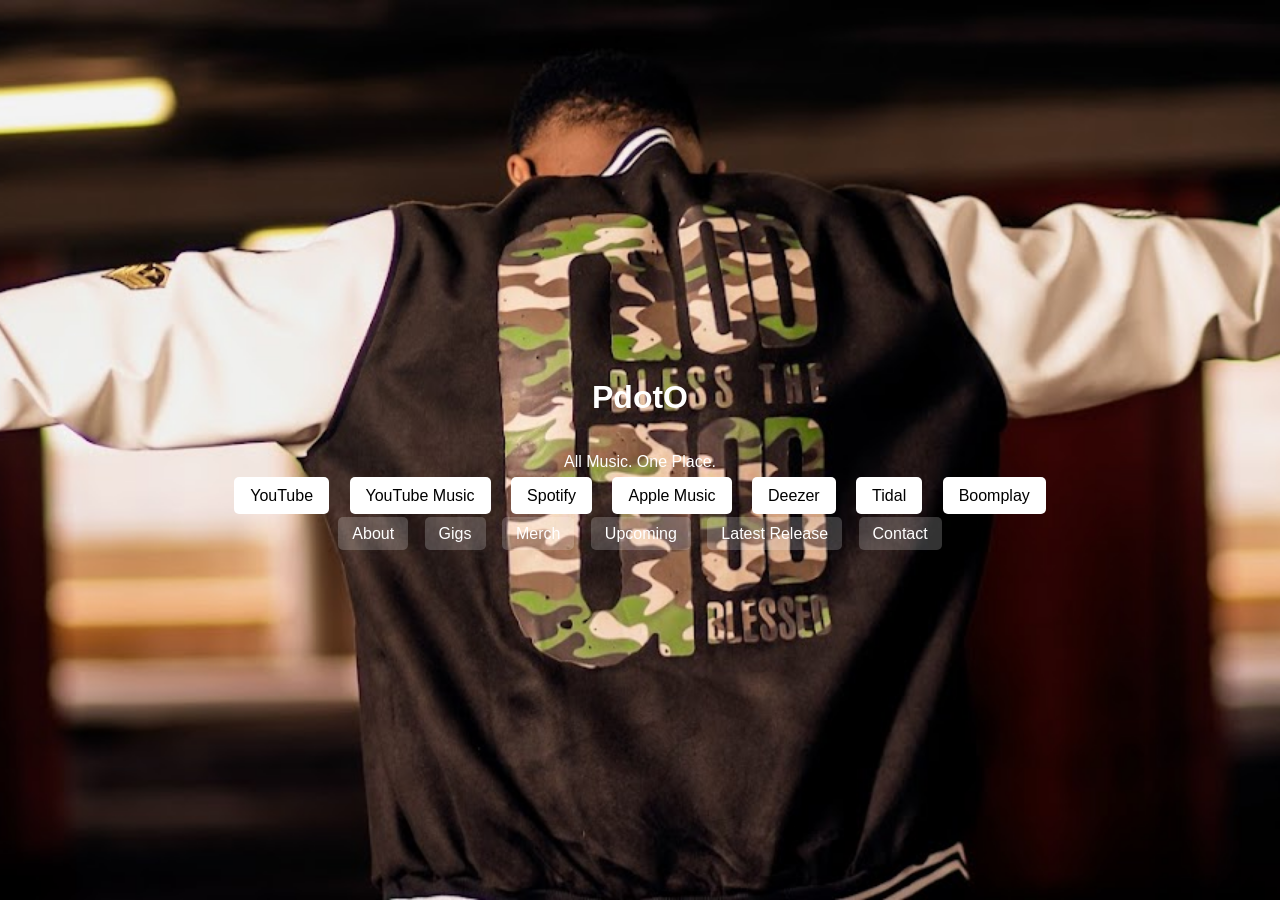
==== index.html @ 2496c2bc "Initial PdotO website build" ====
<!DOCTYPE html>
<html>
<head>
  <title>PdotO</title>
  <link rel="stylesheet" href="style.css">
</head>
<body>

<div class="hero" id="hero">
  <div class="overlay">
    <h1>PdotO</h1>
    <p>All Music. One Place.</p>

    <div class="platforms">
      <a href="https://www.youtube.com/channel/UCxfdHKlZSZNxJBQT-YfOnQw" target="_blank">YouTube</a>
      <a href="https://music.youtube.com/channel/UCj59UI5Ul0cExkkgytmwjVA" target="_blank">YouTube Music</a>
      <a href="https://open.spotify.com/artist/7KAvy18LeTZXBZhYxfqN3l" target="_blank">Spotify</a>
      <a href="https://music.apple.com/za/artist/pdoto/640037749" target="_blank">Apple Music</a>
      <a href="https://www.deezer.com/en/artist/4689694" target="_blank">Deezer</a>
      <a href="https://tidal.com/artist/7350454/" target="_blank">Tidal</a>
      <a href="https://www.boomplay.com/artists/3536573" target="_blank">Boomplay</a>
    </div>

    <div class="nav-buttons">
      <a href="about.html">About</a>
      <a href="gigs.html">Gigs</a>
      <a href="merch.html">Merch</a>
      <a href="upcoming.html">Upcoming</a>
      <a href="latest.html">Latest Release</a>
      <a href="contact.html">Contact</a>
    </div>

  </div>
</div>

<script src="data.js"></script>
<script src="app.js"></script>

</body>
</html>
---- style.css ----
body {
  margin: 0;
  font-family: Arial;
  background: #000;
  color: #fff;
}

.hero {
  height: 100vh;
  background-size: cover;
  background-position: center;
}

.overlay {
  height: 100%;
  display: flex;
  flex-direction: column;
  justify-content: center;
  align-items: center;
}

.platforms a {
  margin: 8px;
  padding: 10px 16px;
  background: white;
  color: black;
  text-decoration: none;
  border-radius: 5px;
}

.nav-buttons {
  margin-top: 20px;
}

.nav-buttons a {
  margin: 6px;
  padding: 8px 14px;
  background: rgba(255,255,255,0.2);
  color: white;
  text-decoration: none;
  border-radius: 5px;
}

.section {
  padding: 40px;
  text-align: center;
}

.contact-form input,
.contact-form textarea {
  width: 300px;
  padding: 10px;
}

.contact-form button {
  padding: 10px 20px;
  background: white;
  border: none;
}
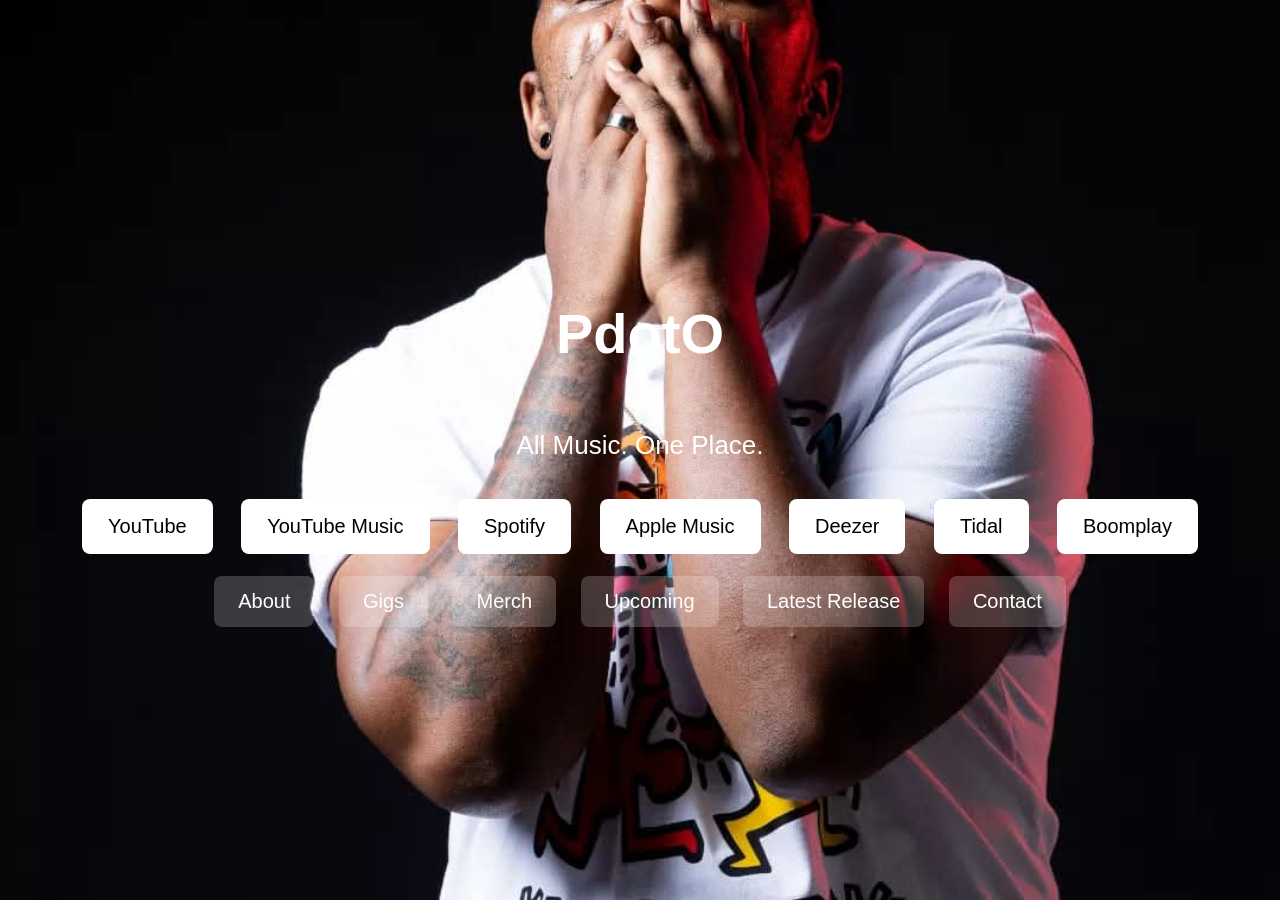
==== commit 2b0b65d9: "Stable version before footer fix" ====
--- a/index.html
+++ b/index.html
@@ -36,5 +36,9 @@
 <script src="data.js"></script>
 <script src="app.js"></script>
 
+
 </body>
 </html>
+
+
+
--- a/style.css
+++ b/style.css
@@ -5,6 +5,7 @@
   color: #fff;
 }
 
+/* HERO */
 .hero {
   height: 100vh;
   background-size: cover;
@@ -19,41 +20,197 @@
   align-items: center;
 }
 
+/* TITLE */
+.overlay h1 {
+  font-size: 56px;
+}
+
+/* SUBTITLE */
+.overlay p {
+  font-size: 26px;
+}
+
+/* PLATFORM BUTTONS */
 .platforms a {
-  margin: 8px;
-  padding: 10px 16px;
+  display: inline-block;
+  margin: 12px;
+  padding: 16px 26px;
+  font-size: 20px;
   background: white;
   color: black;
   text-decoration: none;
-  border-radius: 5px;
-}
-
-.nav-buttons {
-  margin-top: 20px;
-}
-
+  border-radius: 8px;
+}
+
+/* NAV BUTTONS */
 .nav-buttons a {
-  margin: 6px;
-  padding: 8px 14px;
+  display: inline-block;
+  margin: 10px;
+  padding: 14px 24px;
+  font-size: 20px;
   background: rgba(255,255,255,0.2);
   color: white;
   text-decoration: none;
-  border-radius: 5px;
-}
-
+  border-radius: 8px;
+}
+
+/* GENERAL PAGES */
 .section {
-  padding: 40px;
+  padding: 50px;
   text-align: center;
-}
-
-.contact-form input,
-.contact-form textarea {
-  width: 300px;
-  padding: 10px;
-}
-
-.contact-form button {
-  padding: 10px 20px;
+  font-size: 20px;
+}
+
+/* BACK BUTTON */
+a {
+  font-size: 18px;
+}
+
+/* CONTACT BUTTONS */
+.contact-buttons a {
+  display: inline-block;
+  margin: 10px;
+  padding: 14px 24px;
+  font-size: 18px;
   background: white;
-  border: none;
-}
+  color: black;
+  border-radius: 6px;
+}
+
+/* FORM */
+form input, form textarea {
+  width: 80%;
+  padding: 12px;
+  margin: 8px;
+  font-size: 16px;
+}
+
+form button {
+  padding: 12px 20px;
+  font-size: 16px;
+}
+
+/* FOOTER (FIXED PERFECTLY) */
+.footer {
+  position: fixed;
+  bottom: 5px;
+  left: 0;
+  width: 100%;
+  display: flex;
+  justify-content: space-between;
+  align-items: center;
+  padding: 0 12px;
+  font-size: 14px;
+}
+
+.footer span:first-child {
+  text-align: left;
+}
+
+.footer .creator {
+  font-size: 10px;
+  text-align: right;
+}
+.footer {
+  position: fixed;
+  bottom: 0;
+  left: 0;
+  width: 100%;
+  display: flex;
+  justify-content: space-between;
+  align-items: center;
+  padding: 0 15px;
+  font-size: 14px;
+}
+
+.footer span {
+  white-space: nowrap;
+}
+
+.footer .creator {
+  font-size: 9px;
+}
+.footer {
+  position: fixed;
+  bottom: 0;
+  left: 0;
+  width: 100%;
+  display: flex;
+  justify-content: space-between;
+  align-items: center;
+  padding: 0 12px;
+  font-size: 12px;
+}
+
+.footer .creator {
+  font-size: 8px;
+}
+.footer {
+  position: fixed;
+  bottom: 0;
+  left: 0;
+  width: 100%;
+  display: flex;
+  justify-content: space-between;
+  align-items: center;
+  padding: 0 10px;
+  font-size: 11px;
+}
+
+.footer .creator {
+  font-size: 8px;
+}
+.footer {
+  position: fixed;
+  bottom: 0;
+  left: 0;
+  width: 100%;
+  display: flex !important;
+  justify-content: space-between !important;
+  align-items: center !important;
+  padding: 0 10px;
+  font-size: 9px;
+}
+
+.footer span {
+  display: inline-block;
+}
+
+.footer .creator {
+  font-size: 7px;
+}
+.footer {
+  position: fixed;
+  bottom: 5px;
+  left: 0;
+  width: 100%;
+  font-size: 10px;
+  pointer-events: none;
+}
+
+.footer .left {
+  position: absolute;
+  left: 10px;
+}
+
+.footer .right {
+  position: absolute;
+  right: 10px;
+}
+.footer {
+  position: fixed;
+  bottom: 5px;
+  left: 0;
+  width: 100%;
+  font-size: 10px;
+}
+
+.footer .left {
+  position: absolute;
+  left: 10px;
+}
+
+.footer .right {
+  position: absolute;
+  right: 10px;
+}
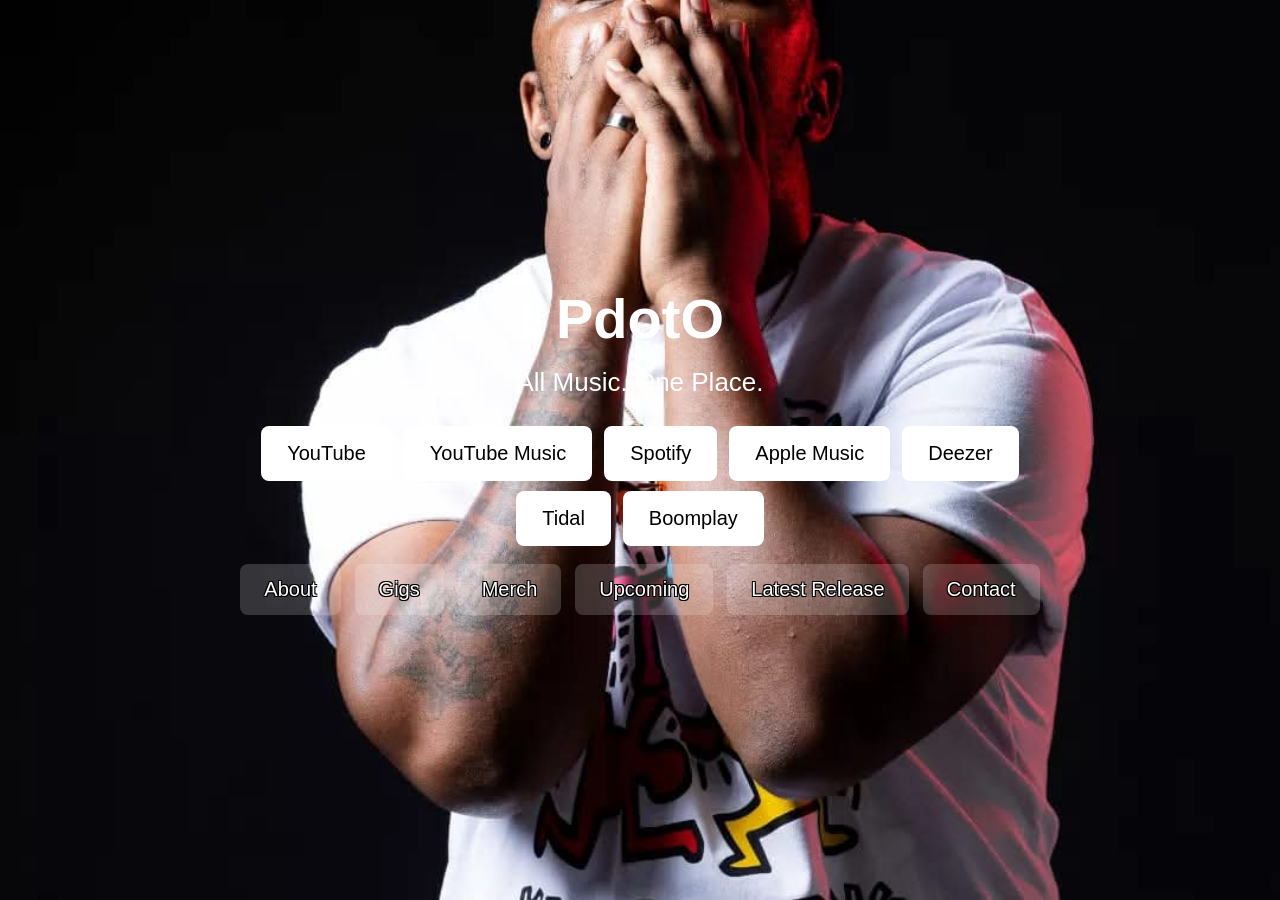
==== commit 50703761: "Fix button layout (5+2) and add text outline" ====
--- a/index.html
+++ b/index.html
@@ -1,24 +1,30 @@
 <!DOCTYPE html>
 <html>
 <head>
+  <meta charset="UTF-8">
   <title>PdotO</title>
   <link rel="stylesheet" href="style.css">
 </head>
 <body>
 
-<div class="hero" id="hero">
+<div class="hero">
   <div class="overlay">
     <h1>PdotO</h1>
     <p>All Music. One Place.</p>
 
     <div class="platforms">
-      <a href="https://www.youtube.com/channel/UCxfdHKlZSZNxJBQT-YfOnQw" target="_blank">YouTube</a>
-      <a href="https://music.youtube.com/channel/UCj59UI5Ul0cExkkgytmwjVA" target="_blank">YouTube Music</a>
-      <a href="https://open.spotify.com/artist/7KAvy18LeTZXBZhYxfqN3l" target="_blank">Spotify</a>
-      <a href="https://music.apple.com/za/artist/pdoto/640037749" target="_blank">Apple Music</a>
-      <a href="https://www.deezer.com/en/artist/4689694" target="_blank">Deezer</a>
-      <a href="https://tidal.com/artist/7350454/" target="_blank">Tidal</a>
-      <a href="https://www.boomplay.com/artists/3536573" target="_blank">Boomplay</a>
+      <div class="row top">
+        <a href="https://www.youtube.com/channel/UCxfdHKlZSZNxJBQT-YfOnQw" target="_blank">YouTube</a>
+        <a href="https://music.youtube.com/channel/UCj59UI5Ul0cExkkgytmwjVA" target="_blank">YouTube Music</a>
+        <a href="https://open.spotify.com/artist/7KAvy18LeTZXBZhYxfqN3l" target="_blank">Spotify</a>
+        <a href="https://music.apple.com/za/artist/pdoto/640037749" target="_blank">Apple Music</a>
+        <a href="https://www.deezer.com/en/artist/4689694" target="_blank">Deezer</a>
+      </div>
+
+      <div class="row bottom">
+        <a href="https://tidal.com/artist/7350454/" target="_blank">Tidal</a>
+        <a href="https://www.boomplay.com/artists/3536573" target="_blank">Boomplay</a>
+      </div>
     </div>
 
     <div class="nav-buttons">
@@ -29,16 +35,9 @@
       <a href="latest.html">Latest Release</a>
       <a href="contact.html">Contact</a>
     </div>
-
   </div>
 </div>
 
 <script src="data.js"></script>
-<script src="app.js"></script>
-
-
 </body>
 </html>
-
-
-
--- a/style.css
+++ b/style.css
@@ -1,216 +1,183 @@
 body {
   margin: 0;
-  font-family: Arial;
+  font-family: Arial, sans-serif;
   background: #000;
   color: #fff;
+  text-align: center;
 }
 
-/* HERO */
 .hero {
-  height: 100vh;
+  min-height: 100vh;
   background-size: cover;
   background-position: center;
+  background-repeat: no-repeat;
+  display: flex;
+  align-items: center;
+  justify-content: center;
 }
 
 .overlay {
-  height: 100%;
-  display: flex;
-  flex-direction: column;
-  justify-content: center;
-  align-items: center;
+  width: 100%;
+  max-width: 1200px;
+  padding: 24px 16px;
 }
 
-/* TITLE */
 .overlay h1 {
   font-size: 56px;
+  margin: 0 0 16px 0;
 }
 
-/* SUBTITLE */
 .overlay p {
   font-size: 26px;
+  margin: 0 0 28px 0;
 }
 
-/* PLATFORM BUTTONS */
+.platforms {
+  display: flex;
+  flex-wrap: wrap;
+  justify-content: center;
+  gap: 12px 14px;
+  max-width: 980px;
+  margin: 0 auto 18px auto;
+}
+
 .platforms a {
   display: inline-block;
-  margin: 12px;
   padding: 16px 26px;
   font-size: 20px;
-  background: white;
-  color: black;
+  background: #fff;
+  color: #000;
   text-decoration: none;
   border-radius: 8px;
 }
 
-/* NAV BUTTONS */
+.nav-buttons {
+  display: flex;
+  flex-wrap: wrap;
+  justify-content: center;
+  gap: 12px 14px;
+  max-width: 900px;
+  margin: 0 auto;
+}
+
 .nav-buttons a {
   display: inline-block;
-  margin: 10px;
   padding: 14px 24px;
   font-size: 20px;
-  background: rgba(255,255,255,0.2);
-  color: white;
+  background: rgba(255,255,255,0.18);
+  color: #fff;
   text-decoration: none;
   border-radius: 8px;
 }
 
-/* GENERAL PAGES */
 .section {
-  padding: 50px;
+  padding: 50px 24px 70px 24px;
   text-align: center;
   font-size: 20px;
 }
 
-/* BACK BUTTON */
-a {
+.section h1 {
+  font-size: 42px;
+  margin-top: 0;
+}
+
+.section h2 {
+  font-size: 34px;
+}
+
+.section p,
+.section li {
+  font-size: 20px;
+  line-height: 1.35;
+}
+
+.back-home {
+  display: inline-block;
+  font-size: 22px;
+  padding: 10px 18px;
+  color: #9b59ff;
+  text-decoration: underline;
+}
+
+.contact-form input,
+.contact-form textarea {
+  width: min(700px, 90%);
+  padding: 14px;
+  margin: 8px 0;
   font-size: 18px;
 }
 
-/* CONTACT BUTTONS */
-.contact-buttons a {
-  display: inline-block;
-  margin: 10px;
-  padding: 14px 24px;
+.contact-form button {
+  padding: 12px 22px;
   font-size: 18px;
-  background: white;
-  color: black;
-  border-radius: 6px;
 }
 
-/* FORM */
-form input, form textarea {
-  width: 80%;
-  padding: 12px;
-  margin: 8px;
-  font-size: 16px;
+.footer {
+  display: none !important;
 }
 
-form button {
-  padding: 12px 20px;
-  font-size: 16px;
+@media (max-width: 768px) {
+  .overlay h1 {
+    font-size: 42px;
+  }
+
+  .overlay p {
+    font-size: 20px;
+  }
+
+  .platforms {
+    max-width: 520px;
+  }
+
+  .platforms a {
+    padding: 14px 20px;
+    font-size: 18px;
+  }
+
+  .nav-buttons a {
+    padding: 12px 18px;
+    font-size: 18px;
+  }
+
+  .section h1 {
+    font-size: 34px;
+  }
+
+  .section h2 {
+    font-size: 28px;
+  }
+
+  .section p,
+  .section li {
+    font-size: 18px;
+  }
+
+  .back-home {
+    font-size: 20px;
+  }
+}
+.platforms {
+  display: flex;
+  flex-direction: column;
+  align-items: center;
+  gap: 10px;
 }
 
-/* FOOTER (FIXED PERFECTLY) */
-.footer {
-  position: fixed;
-  bottom: 5px;
-  left: 0;
-  width: 100%;
+.platforms .row {
   display: flex;
-  justify-content: space-between;
-  align-items: center;
-  padding: 0 12px;
-  font-size: 14px;
+  justify-content: center;
+  gap: 12px;
 }
 
-.footer span:first-child {
-  text-align: left;
+.platforms .bottom {
+  justify-content: center;
 }
 
-.footer .creator {
-  font-size: 10px;
-  text-align: right;
+.nav-buttons a {
+  color: white;
+  text-shadow:
+    -1px -1px 0 #000,
+     1px -1px 0 #000,
+    -1px  1px 0 #000,
+     1px  1px 0 #000;
 }
-.footer {
-  position: fixed;
-  bottom: 0;
-  left: 0;
-  width: 100%;
-  display: flex;
-  justify-content: space-between;
-  align-items: center;
-  padding: 0 15px;
-  font-size: 14px;
-}
-
-.footer span {
-  white-space: nowrap;
-}
-
-.footer .creator {
-  font-size: 9px;
-}
-.footer {
-  position: fixed;
-  bottom: 0;
-  left: 0;
-  width: 100%;
-  display: flex;
-  justify-content: space-between;
-  align-items: center;
-  padding: 0 12px;
-  font-size: 12px;
-}
-
-.footer .creator {
-  font-size: 8px;
-}
-.footer {
-  position: fixed;
-  bottom: 0;
-  left: 0;
-  width: 100%;
-  display: flex;
-  justify-content: space-between;
-  align-items: center;
-  padding: 0 10px;
-  font-size: 11px;
-}
-
-.footer .creator {
-  font-size: 8px;
-}
-.footer {
-  position: fixed;
-  bottom: 0;
-  left: 0;
-  width: 100%;
-  display: flex !important;
-  justify-content: space-between !important;
-  align-items: center !important;
-  padding: 0 10px;
-  font-size: 9px;
-}
-
-.footer span {
-  display: inline-block;
-}
-
-.footer .creator {
-  font-size: 7px;
-}
-.footer {
-  position: fixed;
-  bottom: 5px;
-  left: 0;
-  width: 100%;
-  font-size: 10px;
-  pointer-events: none;
-}
-
-.footer .left {
-  position: absolute;
-  left: 10px;
-}
-
-.footer .right {
-  position: absolute;
-  right: 10px;
-}
-.footer {
-  position: fixed;
-  bottom: 5px;
-  left: 0;
-  width: 100%;
-  font-size: 10px;
-}
-
-.footer .left {
-  position: absolute;
-  left: 10px;
-}
-
-.footer .right {
-  position: absolute;
-  right: 10px;
-}
